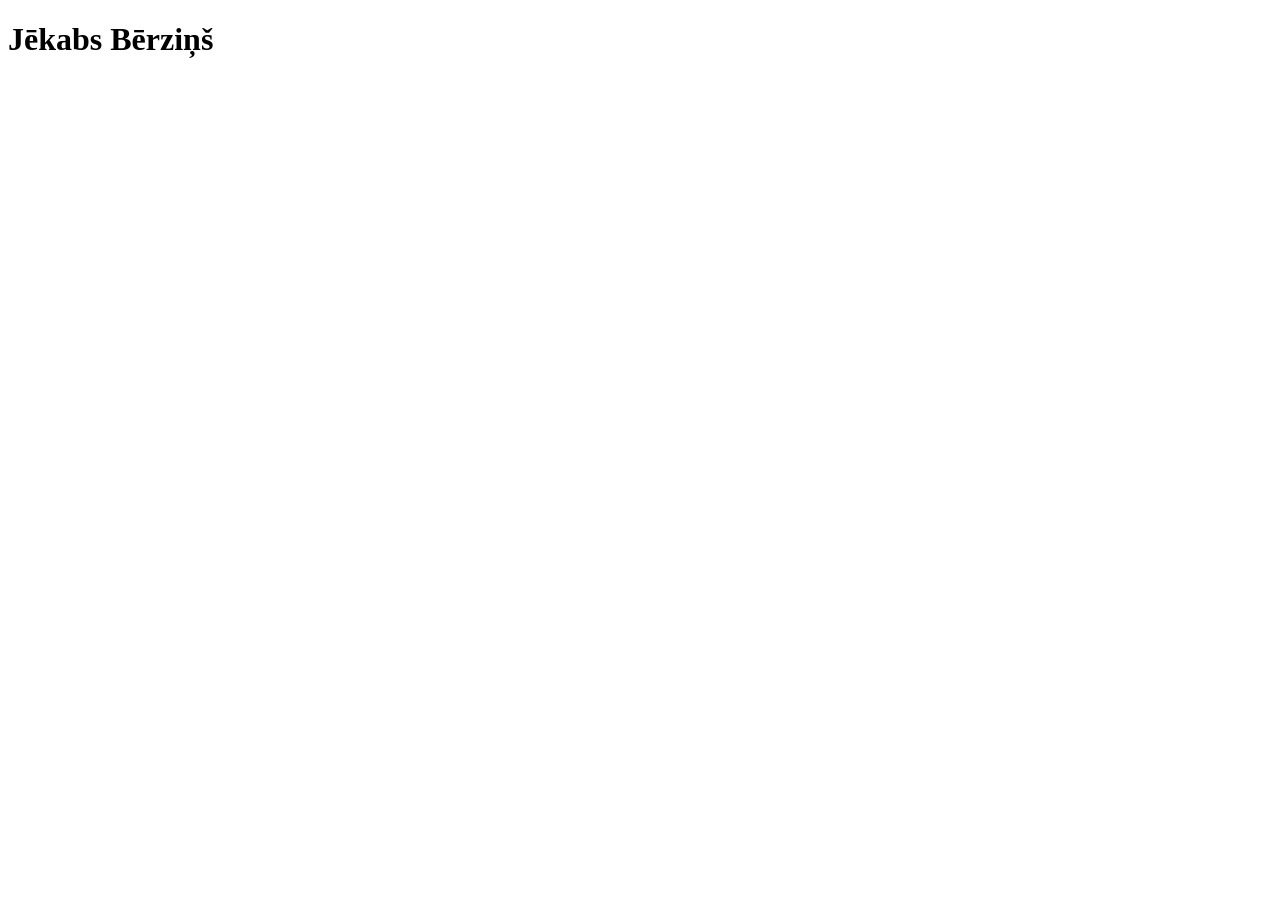
==== Uzdevums_1/index.html @ 68433b6e "Izveidoju un iesāku HTML dokumentu, izveidoju style.css dokumentu, ievietoju attēlu OIP.webp" ====
<!DOCTYPE html>
<html lang="lv">
<head>
    <meta charset="UTF-8">
    <meta name="viewport" content="width=device-width, initial-scale=1.0">
    <meta name="description" content="Vizītkarte">
    <title>Vizītkarte</title>
    <link rel="stylesheet" href="Uzdevums_1\style.css">
</head>
<body>
    <div class="card">
        <h1>Jēkabs Bērziņš</h1>

        <img
    </div>
</body>
</html>
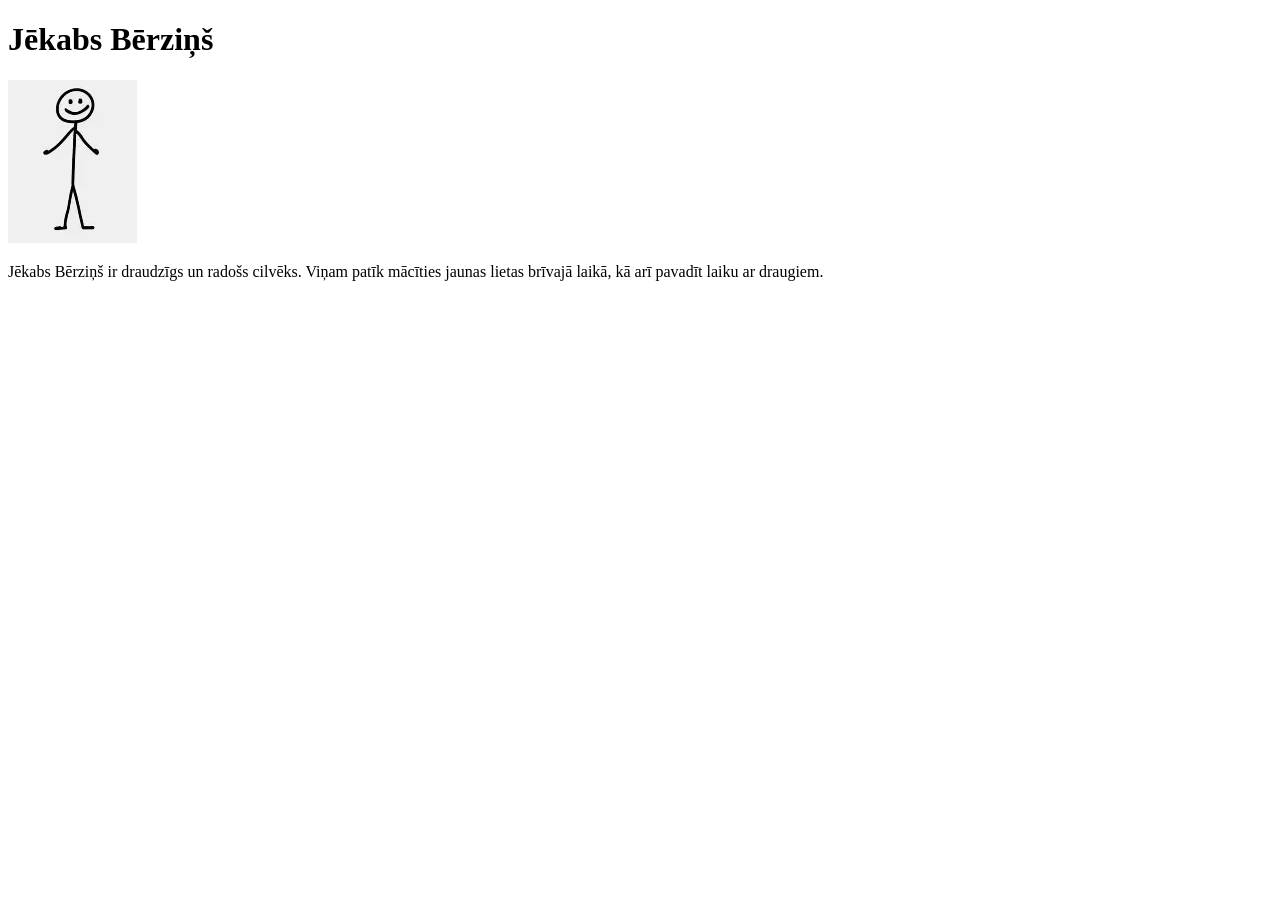
==== commit 2c450a6f: "pievienoju jaunu attēlu, izdzēsu iepriekšējo attēlu, pievienoju attēlu HTML failā." ====
--- a/Uzdevums_1/index.html
+++ b/Uzdevums_1/index.html
@@ -11,7 +11,9 @@
     <div class="card">
         <h1>Jēkabs Bērziņš</h1>
 
-        <img
+        <img src="Screenshot 2026-10-05 131335.png" alt="Jēkabs Bērziņš">
+
+        <p>Jēkabs Bērziņš ir draudzīgs un radošs cilvēks. Viņam patīk mācīties jaunas lietas brīvajā laikā, kā arī pavadīt laiku ar draugiem.</p>
     </div>
 </body>
 </html>
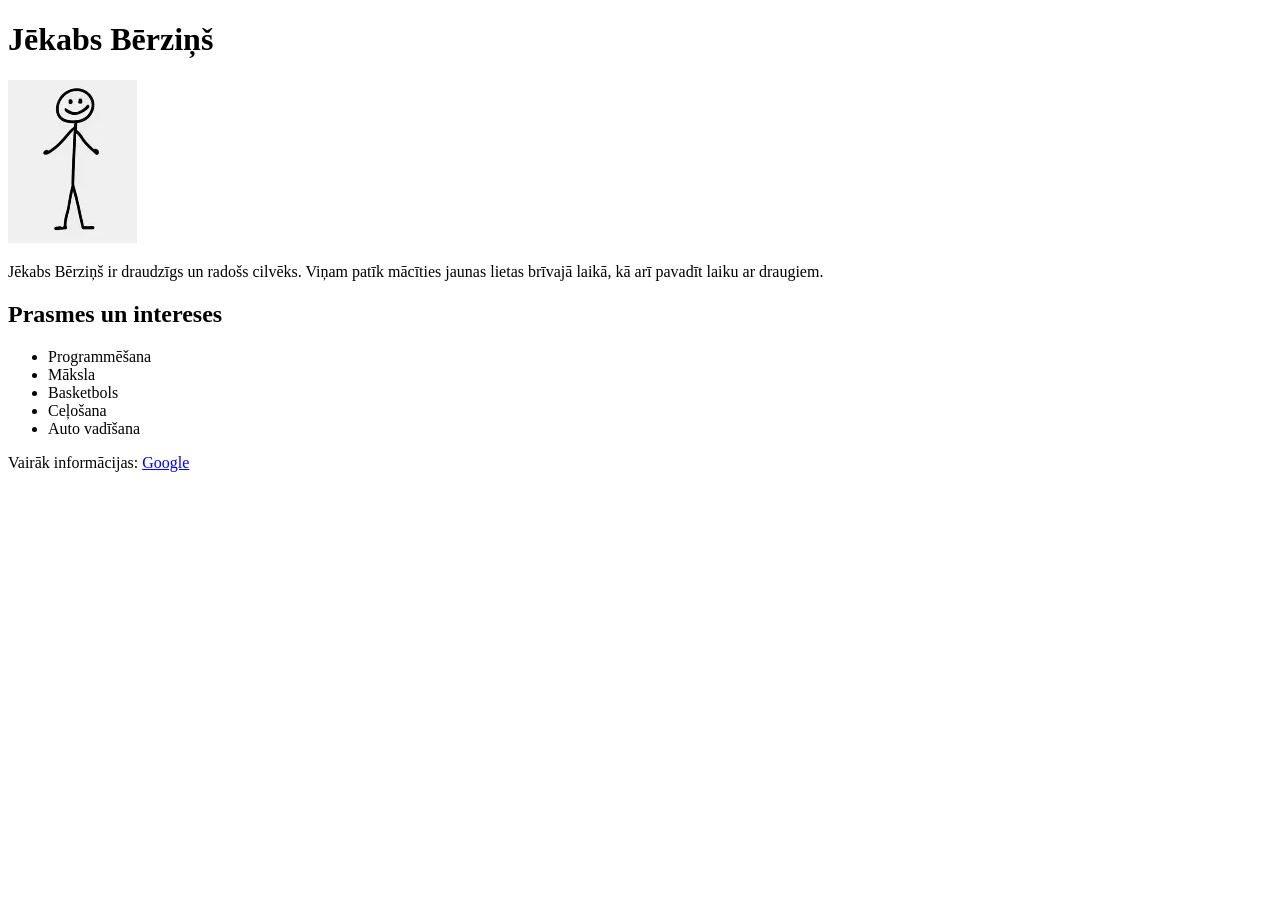
==== commit 83ba5a7e: "pabeidzu veidot index.html failu" ====
--- a/Uzdevums_1/index.html
+++ b/Uzdevums_1/index.html
@@ -14,6 +14,19 @@
         <img src="Screenshot 2026-10-05 131335.png" alt="Jēkabs Bērziņš">
 
         <p>Jēkabs Bērziņš ir draudzīgs un radošs cilvēks. Viņam patīk mācīties jaunas lietas brīvajā laikā, kā arī pavadīt laiku ar draugiem.</p>
+
+        <h2>Prasmes un intereses</h2>
+        <ul>
+            <li>Programmēšana</li>
+            <li>Māksla</li>
+            <li>Basketbols</li>
+            <li>Ceļošana</li>
+            <li>Auto vadīšana</li>
+        </ul>
+
+        <p>
+            Vairāk informācijas: <a href="https://www.google.com">Google</a>
+        </p>
     </div>
 </body>
 </html>
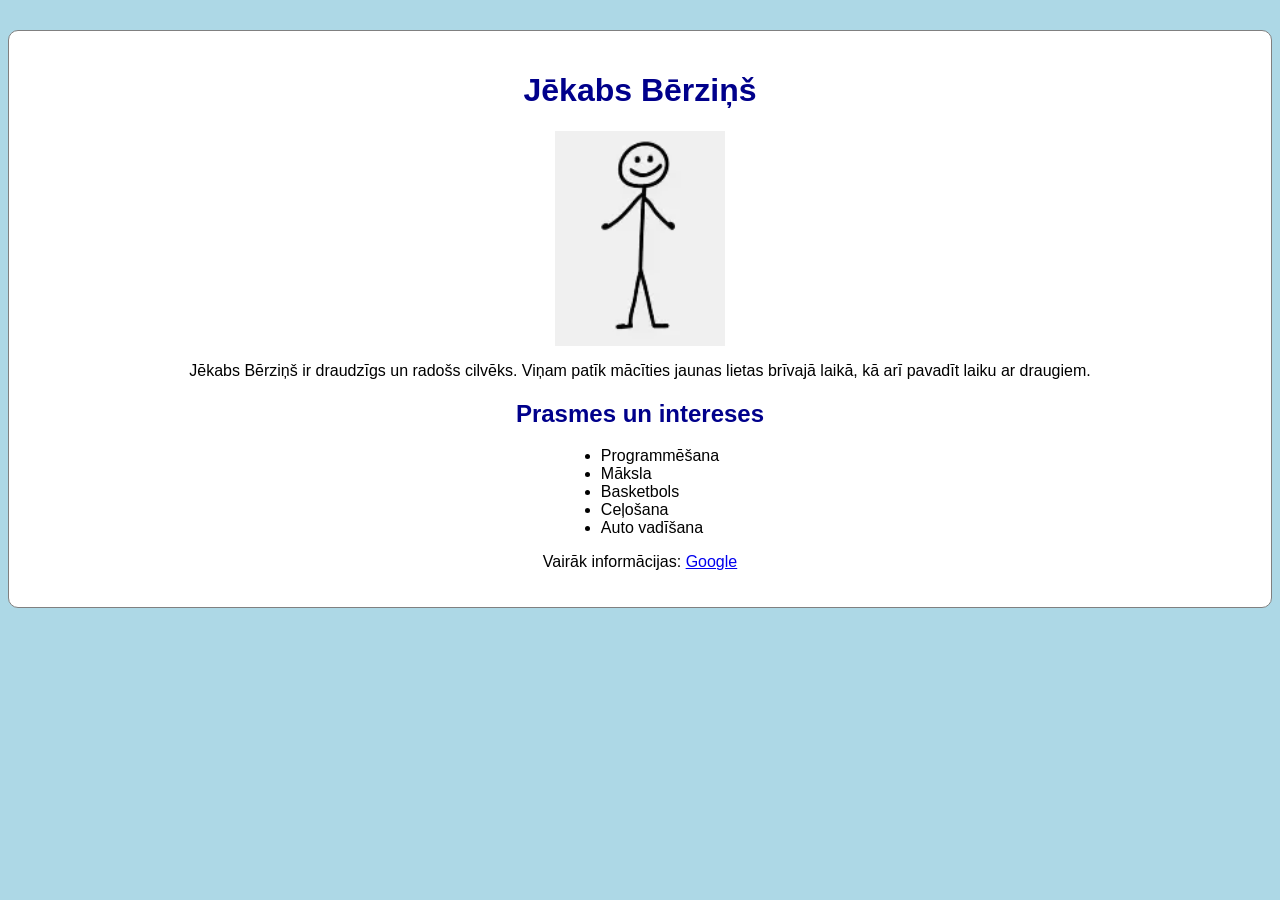
==== commit dd8675b0: "izlaboju index.html failu. Aizpildīju style.css" ====
--- a/Uzdevums_1/index.html
+++ b/Uzdevums_1/index.html
@@ -5,7 +5,7 @@
     <meta name="viewport" content="width=device-width, initial-scale=1.0">
     <meta name="description" content="Vizītkarte">
     <title>Vizītkarte</title>
-    <link rel="stylesheet" href="Uzdevums_1\style.css">
+    <link rel="stylesheet" href="style.css">
 </head>
 <body>
     <div class="card">
--- a/Uzdevums_1/style.css
+++ b/Uzdevums_1/style.css
@@ -0,0 +1,42 @@
+* {
+    box-sizing: border-box;
+}
+
+body {
+    background-color: lightblue;
+    color: black;
+    font-family: Arial;
+}
+
+h1 {
+    text-align: center;
+    color: darkblue;
+}
+
+h2 {
+    text-align: center;
+    color: darkblue;
+}
+
+.card {
+    background-color: white;
+    border: 1px solid gray;
+    border-radius: 10px;
+    padding: 20px;
+    margin: 30px auto;
+}
+
+img {
+    width: 170px;
+    display: block;
+    margin: auto;
+}
+
+p {
+    text-align: center;
+}
+
+ul {
+    width: fit-content;
+    margin: auto;
+}
